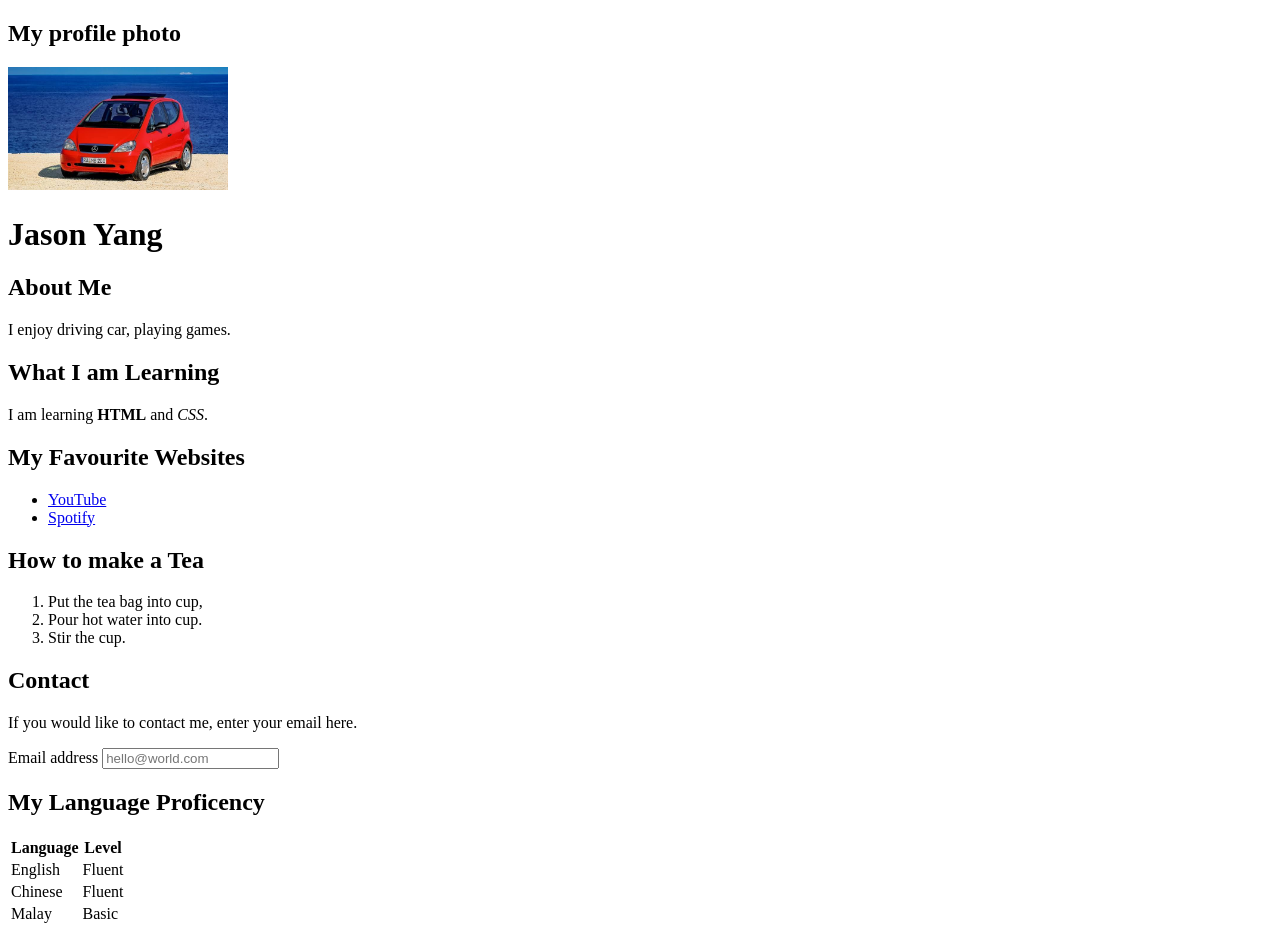
==== exercise1/html-page-structure/index.html @ 8cc6ca69 "update exercise1" ====
<!DOCTYPE html>
<html lang="en">

<head>
  <meta charset="UTF-8">
  <meta name="viewport" content="width=device-width, initial-scale=1.0">
  <link rel="icon" href="images/favicon.png">
  <title>Jason's Profile</title>
</head>

<body>
  <h2>My profile photo</h2>
  <img src="images/red_car_beach.jpg" alt="Red, mercedes, car parked on sand, beach" width="220" height="auto">
  <!-- because the aspect ratio of image is not 1:1,
  so i'll be using "auto" for the image to retain its aspect ratio automatically
  without needing manually calculate its corresponding height on my own nor
  entering non-corresponding height that might shrink/stretch the image. -->
  <h1>Jason Yang</h1>

  <h2>About Me</h2>
  <p>
    I enjoy driving car, playing games.
  </p>

  <h2>What I am Learning</h2>
  <p>
    I am learning <strong>HTML</strong> and <em>CSS</em>.
  </p>

  <h2>My Favourite Websites</h2>
  <ul>
    <li><a href="https://www.youtube.com/">YouTube</a></li>
    <li><a href="https://open.spotify.com/">Spotify</a></li>
  </ul>

  <h2>How to make a Tea</h2>
  <ol>
    <li>Put the tea bag into cup,</li>
    <li>Pour hot water into cup.</li>
    <li>Stir the cup.</li>
  </ol>

  <h2>Contact</h2>
  <p>If you would like to contact me, enter your email here.</p>
  <label for="email">Email address</label>
  <input id="email" type="text" placeholder="hello@world.com">

  <h2>My Language Proficency</h2>
  <table>
    <thead>
      <tr>
        <th>Language</th>
        <th>Level</th>
      </tr>
    </thead>
    <tbody>
      <tr>
        <td>English</td>
        <td>Fluent</td>
      </tr>
      <tr>
        <td>Chinese</td>
        <td>Fluent</td>
      </tr>
      <tr>
        <td>Malay</td>
        <td>Basic</td>
      </tr>
    </tbody>
  </table>
</body>

</html>
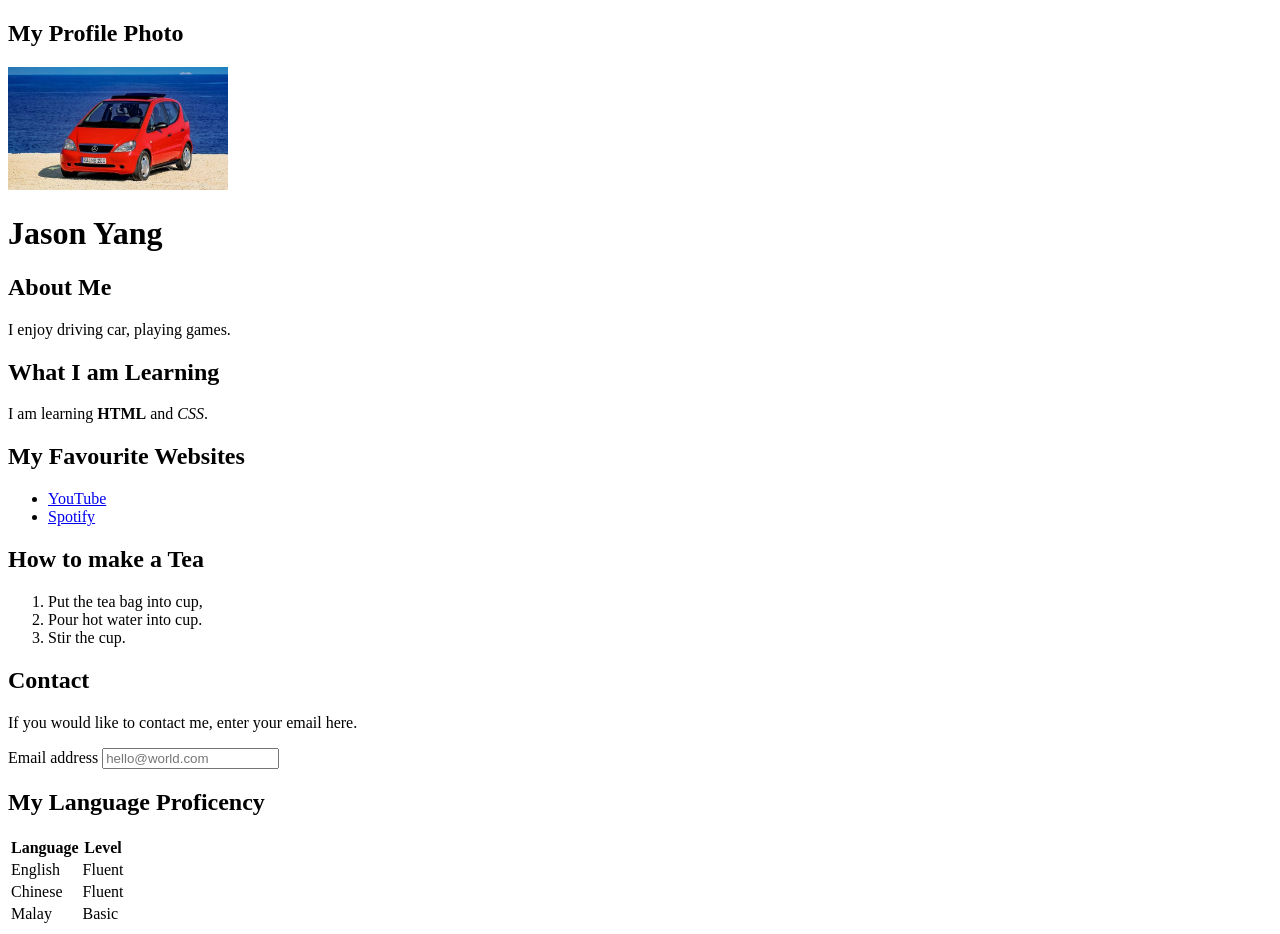
==== commit 308a8f22: "update exercise1" ====
--- a/exercise1/html-page-structure/index.html
+++ b/exercise1/html-page-structure/index.html
@@ -9,12 +9,8 @@
 </head>
 
 <body>
-  <h2>My profile photo</h2>
-  <img src="images/red_car_beach.jpg" alt="Red, mercedes, car parked on sand, beach" width="220" height="auto">
-  <!-- because the aspect ratio of image is not 1:1,
-  so i'll be using "auto" for the image to retain its aspect ratio automatically
-  without needing manually calculate its corresponding height on my own nor
-  entering non-corresponding height that might shrink/stretch the image. -->
+  <h2>My Profile Photo</h2>
+  <img src="images/red_car_beach.jpg" alt="Red, mercedes, car parked on sand, beach" width="220" height="123">
   <h1>Jason Yang</h1>
 
   <h2>About Me</h2>
